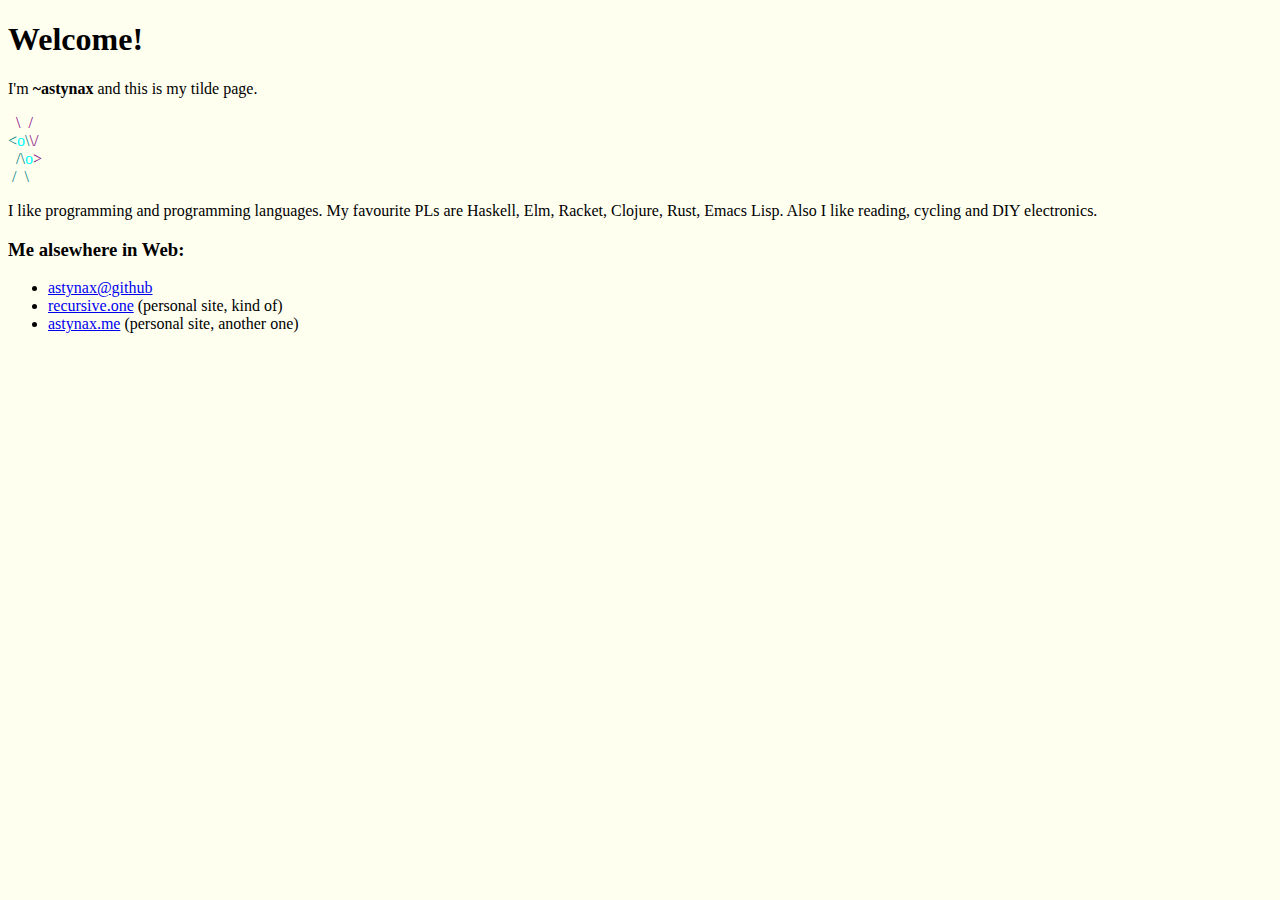
==== public_html/index.html @ 075a8a1b "add .gitignore and first content" ====
<!DOCTYPE html>
<html>
  <head>
    <meta charset="utf-8">
    <title>~astynax</title>
    <style>
      body {
        background-color: ivory;
      }
      
      .logo {
        font-family: mono;
      }

      .logo .fst {
        color: teal;
      }
      
      .logo .snd {
        color: purple;
      }
      
      .logo .eye {
        color: aqua;
      }
    </style>
  </head>
  <body>
    <h1>Welcome!</h1>

    <p>
      I'm <strong>~astynax</strong> and this is my tilde page.
    </p>

    <div class="logo">
      &nbsp;&nbsp;<span class="snd">\&nbsp;&nbsp;/</span>
      <br/>
      <span class="fst">&lt;</span><span class="eye">o</span><span class="fst">\</span><span class="snd">\/</span>
      <br/>
      <span class="fst">&nbsp;&nbsp;/\</span><span class="eye">o</span><span class="snd">&gt;</span>
      <br/>
      <span class="fst">&nbsp;/&nbsp;&nbsp;\</span>
    </div>

    <p>
      I like programming and programming languages. My favourite PLs are
      Haskell, Elm, Racket, Clojure, Rust, Emacs Lisp. Also I like reading,
      cycling and DIY electronics.
    </p>
    
    <h3>Me alsewhere in Web:</h3>
    <ul>
      <li><a href="https://github.com/astynax">astynax@github</a></li>
      <li><a href="https://recursive.one">recursive.one</a> (personal site, kind of)</li>
      <li><a href="https://astynax.me">astynax.me</a> (personal site, another one)</li>
    </ul>
  </body>
</html>
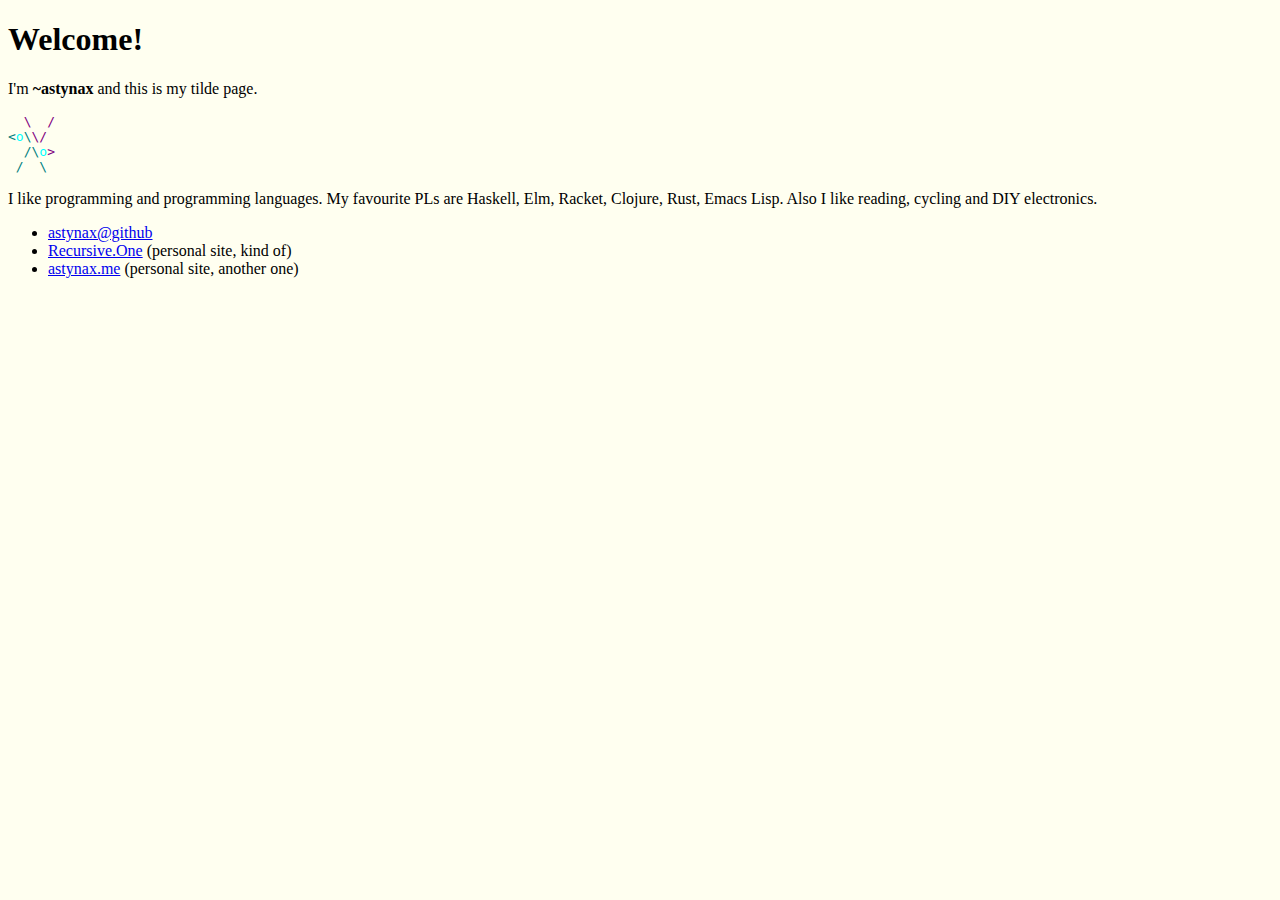
==== commit 010bc296: "bootstrap HTML generation" ====
--- a/public_html/index.html
+++ b/public_html/index.html
@@ -3,56 +3,23 @@
   <head>
     <meta charset="utf-8">
     <title>~astynax</title>
-    <style>
-      body {
-        background-color: ivory;
-      }
-      
-      .logo {
-        font-family: mono;
-      }
-
-      .logo .fst {
-        color: teal;
-      }
-      
-      .logo .snd {
-        color: purple;
-      }
-      
-      .logo .eye {
-        color: aqua;
-      }
-    </style>
+    <link rel="stylesheet" type="text/css" href="styles.css">
   </head>
   <body>
     <h1>Welcome!</h1>
-
-    <p>
-      I'm <strong>~astynax</strong> and this is my tilde page.
-    </p>
-
-    <div class="logo">
-      &nbsp;&nbsp;<span class="snd">\&nbsp;&nbsp;/</span>
-      <br/>
-      <span class="fst">&lt;</span><span class="eye">o</span><span class="fst">\</span><span class="snd">\/</span>
-      <br/>
-      <span class="fst">&nbsp;&nbsp;/\</span><span class="eye">o</span><span class="snd">&gt;</span>
-      <br/>
-      <span class="fst">&nbsp;/&nbsp;&nbsp;\</span>
-    </div>
-
-    <p>
-      I like programming and programming languages. My favourite PLs are
-      Haskell, Elm, Racket, Clojure, Rust, Emacs Lisp. Also I like reading,
-      cycling and DIY electronics.
-    </p>
-    
-    <h3>Me alsewhere in Web:</h3>
-    <ul>
-      <li><a href="https://github.com/astynax">astynax@github</a></li>
-      <li><a href="https://recursive.one">recursive.one</a> (personal site, kind of)</li>
-      <li><a href="https://astynax.me">astynax.me</a> (personal site, another one)</li>
-    </ul>
+    <section>
+      <p>I'm <strong>~astynax</strong> and this is my tilde page.</p>
+      <pre class="logo"><span class="snd">  \  /</span><br><span class="fst">&lt;</span><span class="eye">o</span><span class="fst">\</span><span class="snd">\/</span><br><span class="fst">  /\</span><span class="eye">o</span><span class="snd">&gt;</span><br><span class="fst"> /  \</span></pre>
+      <p>I like programming and programming languages. My favourite PLs are Haskell, Elm, Racket, Clojure, Rust, Emacs Lisp. Also I like reading, cycling and DIY electronics.</p>
+    </section>
+    <section>
+      <ul>
+        <li>
+          <a href="https://github.com/astynax">astynax@github</a>
+        </li>
+        <li><a href="https://recursive.one">Recursive.One</a> (personal site, kind of)</li>
+        <li><a href="https://astynax.me">astynax.me</a> (personal site, another one)</li>
+      </ul>
+    </section>
   </body>
 </html>--- a/public_html/styles.css
+++ b/public_html/styles.css
@@ -0,0 +1,15 @@
+body {
+  background-color: ivory;
+}
+
+.logo .fst {
+  color: teal;
+}
+
+.logo .snd {
+  color: purple;
+}
+
+.logo .eye {
+  color: aqua;
+}
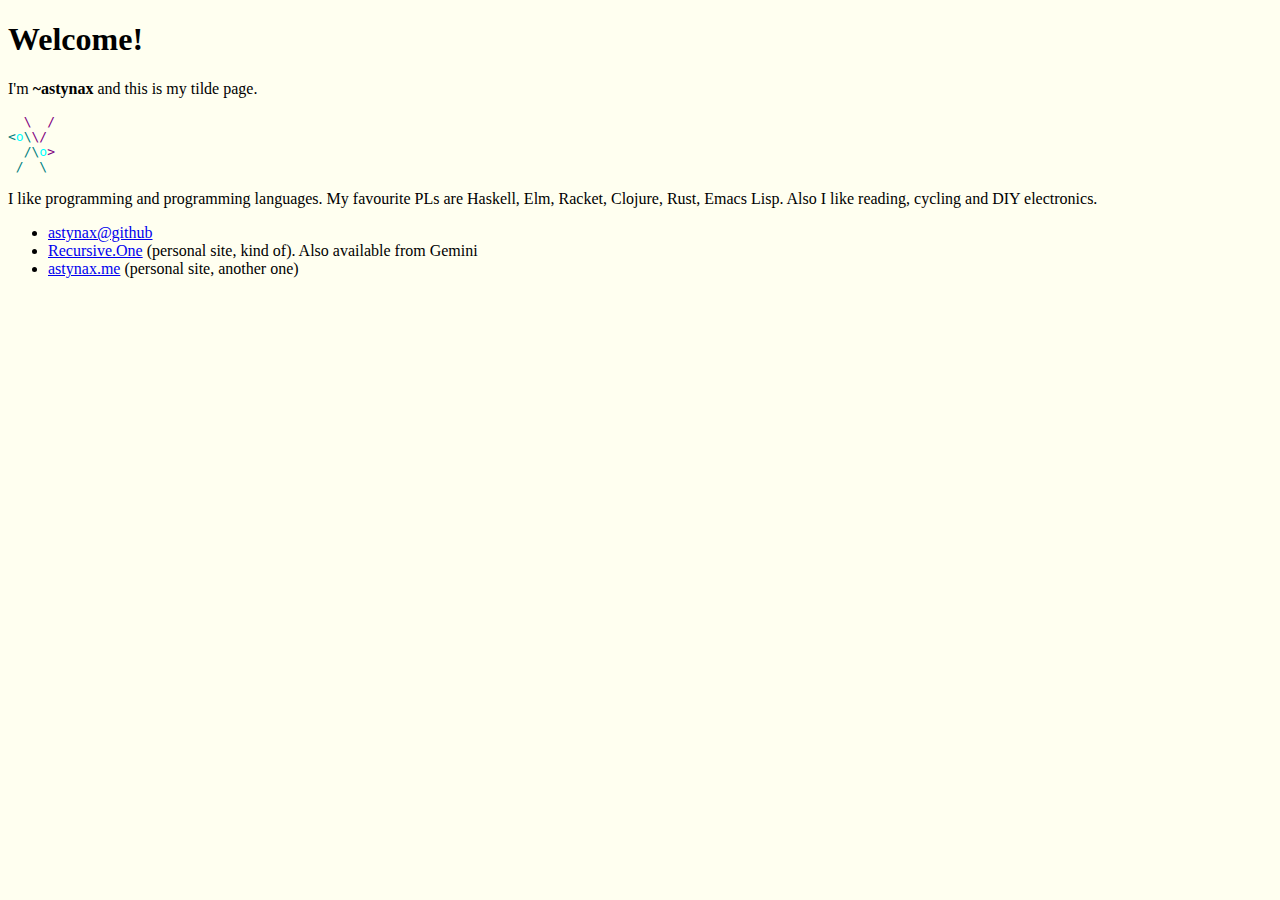
==== commit 4b079174: "update" ====
--- a/public_html/index.html
+++ b/public_html/index.html
@@ -17,7 +17,7 @@
         <li>
           <a href="https://github.com/astynax">astynax@github</a>
         </li>
-        <li><a href="https://recursive.one">Recursive.One</a> (personal site, kind of)</li>
+        <li><a href="https://recursive.one">Recursive.One</a> (personal site, kind of). Also available from Gemini</li>
         <li><a href="https://astynax.me">astynax.me</a> (personal site, another one)</li>
       </ul>
     </section>
